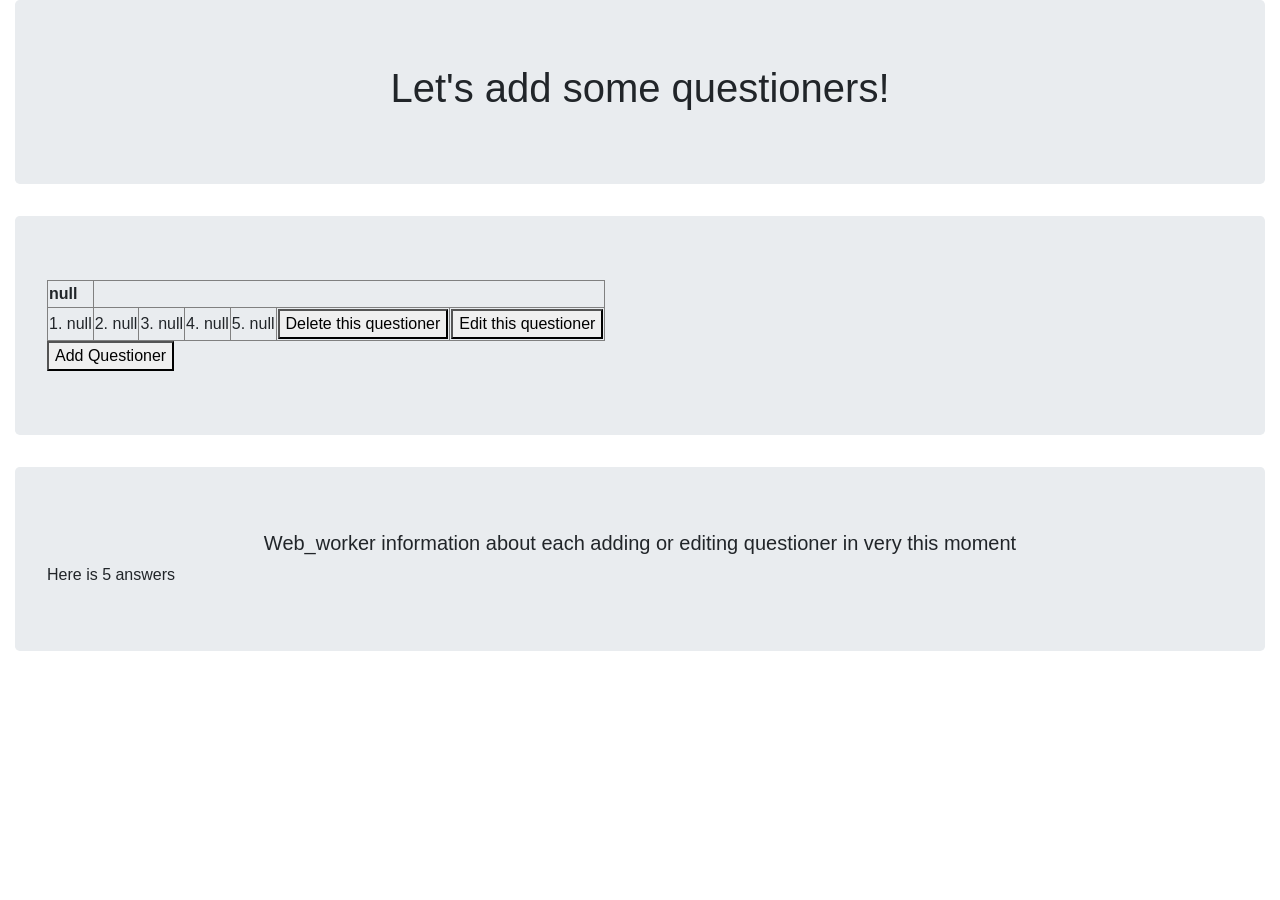
==== Web_2/index.html @ d816f835 "Lab_2" ====
<!DOCTYPE html>
<html lang="en">
<head>
    <meta charset="utf-8">
    <title>My Website</title>
    <meta name="viewport" content="width = device-width, initial scale=1">

    <link rel="stylesheet" href="https://maxcdn.bootstrapcdn.com/bootstrap/4.4.1/css/bootstrap.css">
  <script src="https://ajax.googleapis.com/ajax/libs/jquery/3.4.1/jquery.min.js"></script>
  <script src="https://cdnjs.cloudflare.com/ajax/libs/popper.js/1.16.0/umd/popper.min.js"></script>
  <script src="https://maxcdn.bootstrapcdn.com/bootstrap/4.4.1/js/bootstrap.js"></script>
  <link rel="stylesheet" type="text/css" href="../css/style.css">
  

</head>
<body>
<div class="container-fluid">

    <div class="jumbotron text-center">
      <h1>Let's add some questioners!</h1>
    </div>
  
    <div class="jumbotron">
      <div id = "for_click">
        <div id = "field">

        </div>
        <button id="add-questioner"> Add Questioner</button>
      </div>
    </div>
    <div class="jumbotron">
      <div class="text-center"> 
        <h5>Web_worker information about each adding or editing questioner in very this moment</h5>
      </div>
      <div id = "web_worker_field">

      </div>
    </div>
</div>


<script type="module" src="js/main.js"></script>

</body>

</html>
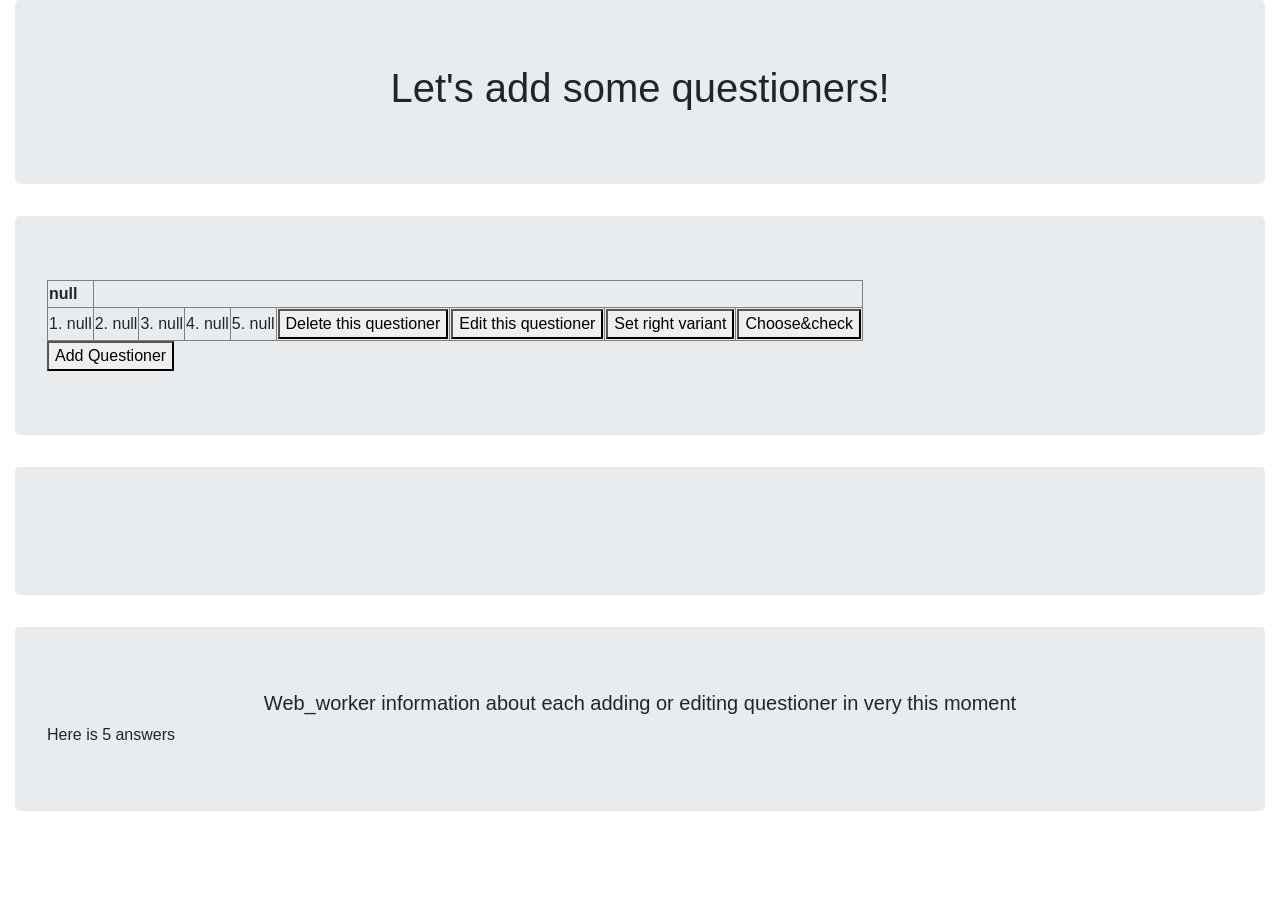
==== commit b6bdbfeb: "fixed" ====
--- a/Web_2/index.html
+++ b/Web_2/index.html
@@ -29,6 +29,12 @@
       </div>
     </div>
     <div class="jumbotron">
+      <div id = "choose_field">
+
+      </div>
+    </div>
+
+    <div class="jumbotron">
       <div class="text-center"> 
         <h5>Web_worker information about each adding or editing questioner in very this moment</h5>
       </div>
